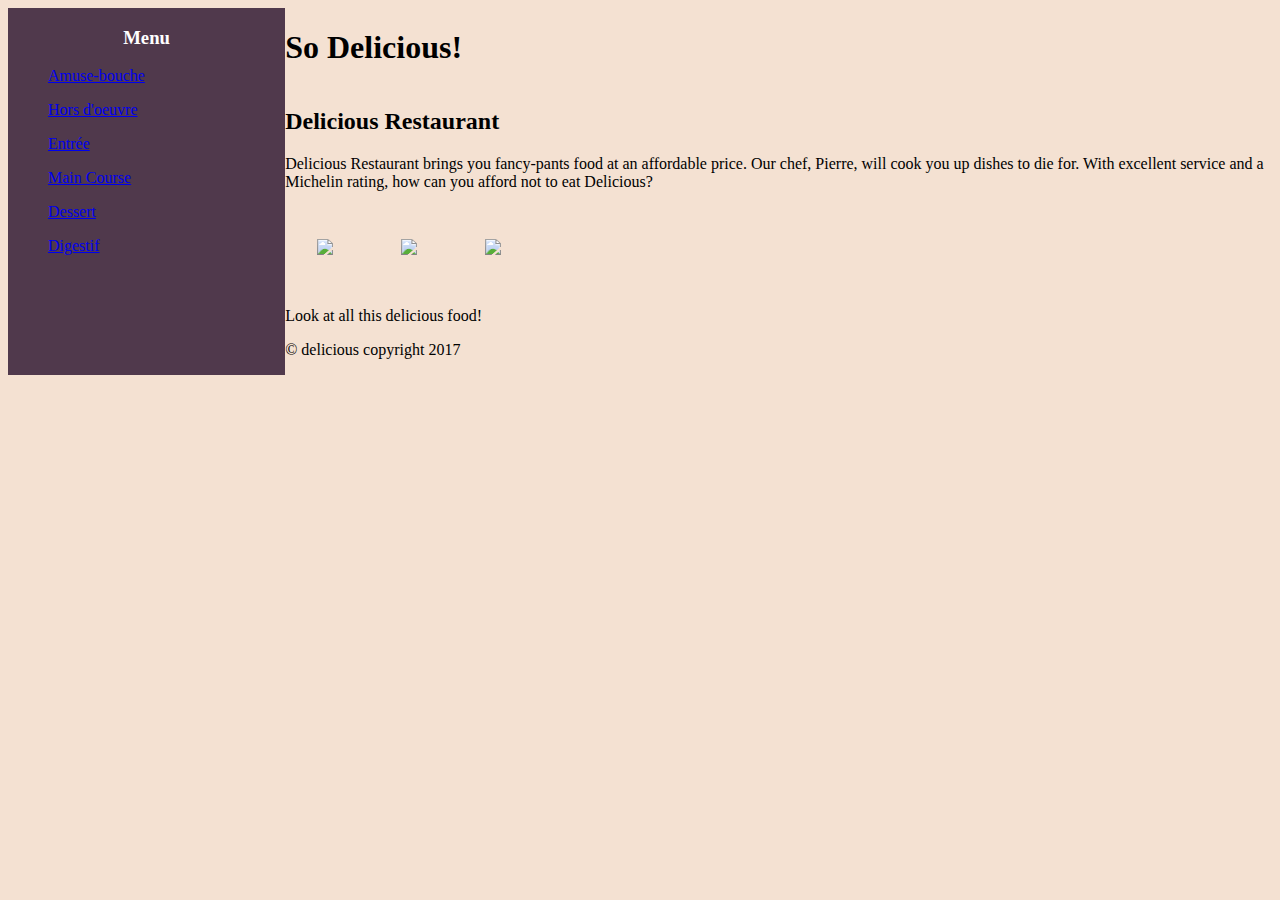
==== html/boxes/index.html @ 9fb5b9bc "ugly flexbox page" ====
<!DOCTYPE html>
<html lang="en">
<head>
  <link rel="stylesheet" href="site.css">
  <meta charset="utf-8" />
  <title>boxes</title>
</head>
<body class="container">
  <nav class="sidebar">
    <div class="nav-menu">
      <h3>Menu</h3>
    </div>
    <div class="nav-list">
      <ul><a href="Amuse-bouche">Amuse-bouche</a></ul>
      <ul><a href="Hors d'oeuvre">Hors d'oeuvre</a></ul>
      <ul><a href="Entree">Entrée</a></ul>
      <ul><a href="Main Course">Main Course</a></ul>
      <ul><a href="Dessert">Dessert</a></ul>
      <ul><a href="Digestif">Digestif</a></ul>
    </div>
  </nav>
  <div class="main">
    <header>
      <h1>So Delicious!</h1>
    </header>
    <article>
      <h2>Delicious Restaurant</h2>
      <p>
        Delicious Restaurant brings you fancy-pants food at an affordable price.
        Our chef, Pierre, will cook you up dishes to die for. With excellent service
        and a Michelin rating, how can you afford not to eat Delicious?
      </p>
    </article>

    <div class="photo-box">
      <div class="photo">
        <img src="appetizer.jpg" />
        <img src="entree.jpg" />
        <img src="spoons.jpg" />
      </div>
    </div>
    <footer>
      <div class="description">
        <p>
          Look at all this delicious food!
        </p>
      </div>
      <div class="copyright">
        <p>
          © delicious copyright 2017
        </p>
      </div>
    </div>
  </footer>
</body>
</html>
---- html/boxes/site.css ----
html {
  display: -webkit-flex;
  display: flex;
}

.container {
  display: flex;
  flex: 2;
}

body {
  background-color: #f4e1d2;
}


nav {
  width: 30%;
  background-color: #50394c;

}

.nav-menu {
  color: white;
  text-align: center;
}

.main {
  display: flex;
  -webkit-flex-direction: column;
  flex-direction: column;

}
.photo-box {
  display: -webkit-flex;
  display: flex;
  -webkit-flex-direction: row;
  flex-direction: row;

  display: inline;
}

img {
  padding: 2em;
}
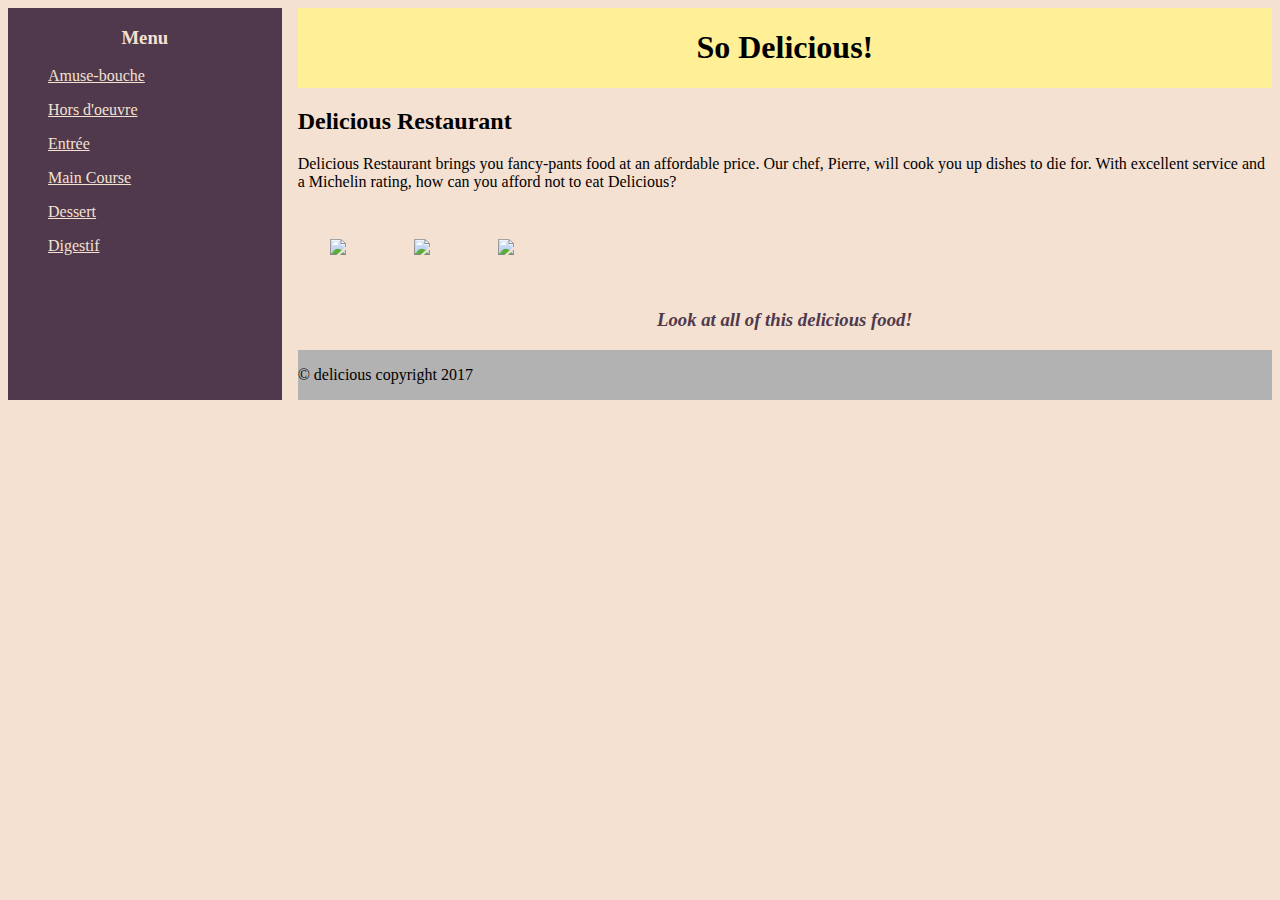
==== commit 375802d6: "Merge branch 'master' of https://github.com/somesyd/PythonCrashCourse" ====
--- a/html/boxes/index.html
+++ b/html/boxes/index.html
@@ -39,12 +39,12 @@
         <img src="spoons.jpg" />
       </div>
     </div>
+    <div class="description">
+      <h3>
+        Look at all of this delicious food!
+      </h3>
+    </div>
     <footer>
-      <div class="description">
-        <p>
-          Look at all this delicious food!
-        </p>
-      </div>
       <div class="copyright">
         <p>
           © delicious copyright 2017
--- a/html/boxes/site.css
+++ b/html/boxes/site.css
@@ -20,15 +20,24 @@
 }
 
 .nav-menu {
-  color: white;
+  color: #f4e1d2;
   text-align: center;
+}
+a {
+  color: #f4e1d2;
 }
 
 .main {
   display: flex;
   -webkit-flex-direction: column;
   flex-direction: column;
+  padding-left: 1em;
 
+}
+header {
+  background-color: #ffef96;
+  text-align: center;
+  padding-left: 0;
 }
 .photo-box {
   display: -webkit-flex;
@@ -42,3 +51,13 @@
 img {
   padding: 2em;
 }
+
+footer {
+  background-color:#b2b2b2;
+}
+
+.description {
+  font-style: italic;
+  color: #50394c;
+  text-align: center;
+}
